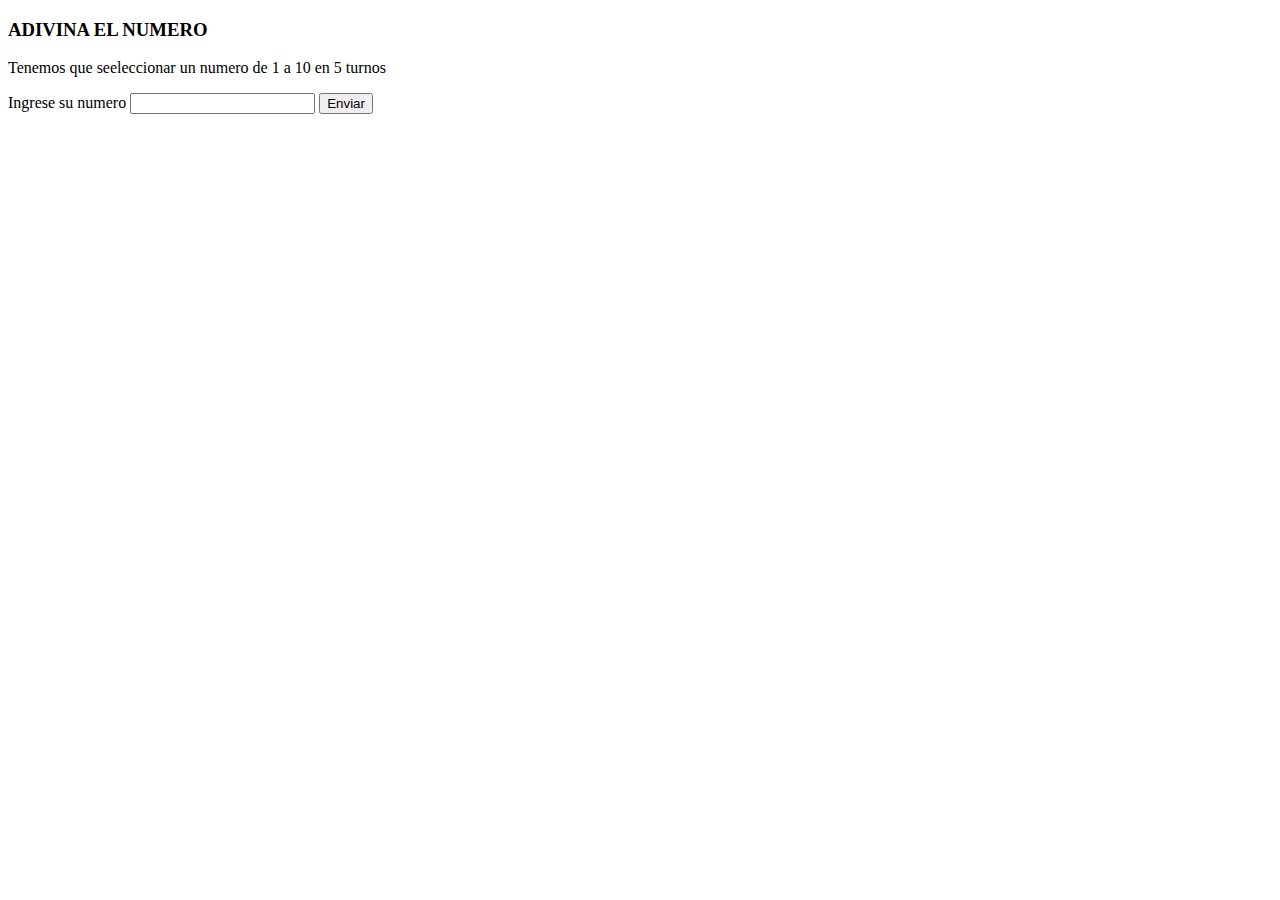
==== index.html @ 5c4fb974 "se crea un juego para adivinar un numero indicando una pista primera parte" ====
<!DOCTYPE html>
<html>
<head>
    <meta charset="utf-8" />
    <meta http-equiv="X-UA-Compatible" content="IE=edge">
    <title>Primer Ejemplo JS</title>
    <meta name="viewport" content="width=device-width, initial-scale=1">
    
</head>
<body>
    <div>
        <main>
            <h3>ADIVINA EL NUMERO</h3>
            <p>Tenemos que seeleccionar un numero de  1 a 10 en 5 turnos </p>
            <div>
                Ingrese su numero
                <input name="numero" id="idnumero" type="number" max="10">
                <button type="submit" onclick="imprimerNumero()" >Enviar</button>
            </div>
            
        </main>
        <div class="pista">
            <p id="imp_pista"></p>
        </div>
        <div class="resultados">
            <p id="numero2"></p>
        </div>
    </div>
    <script src="js/index.js"></script>
</body>
</html>
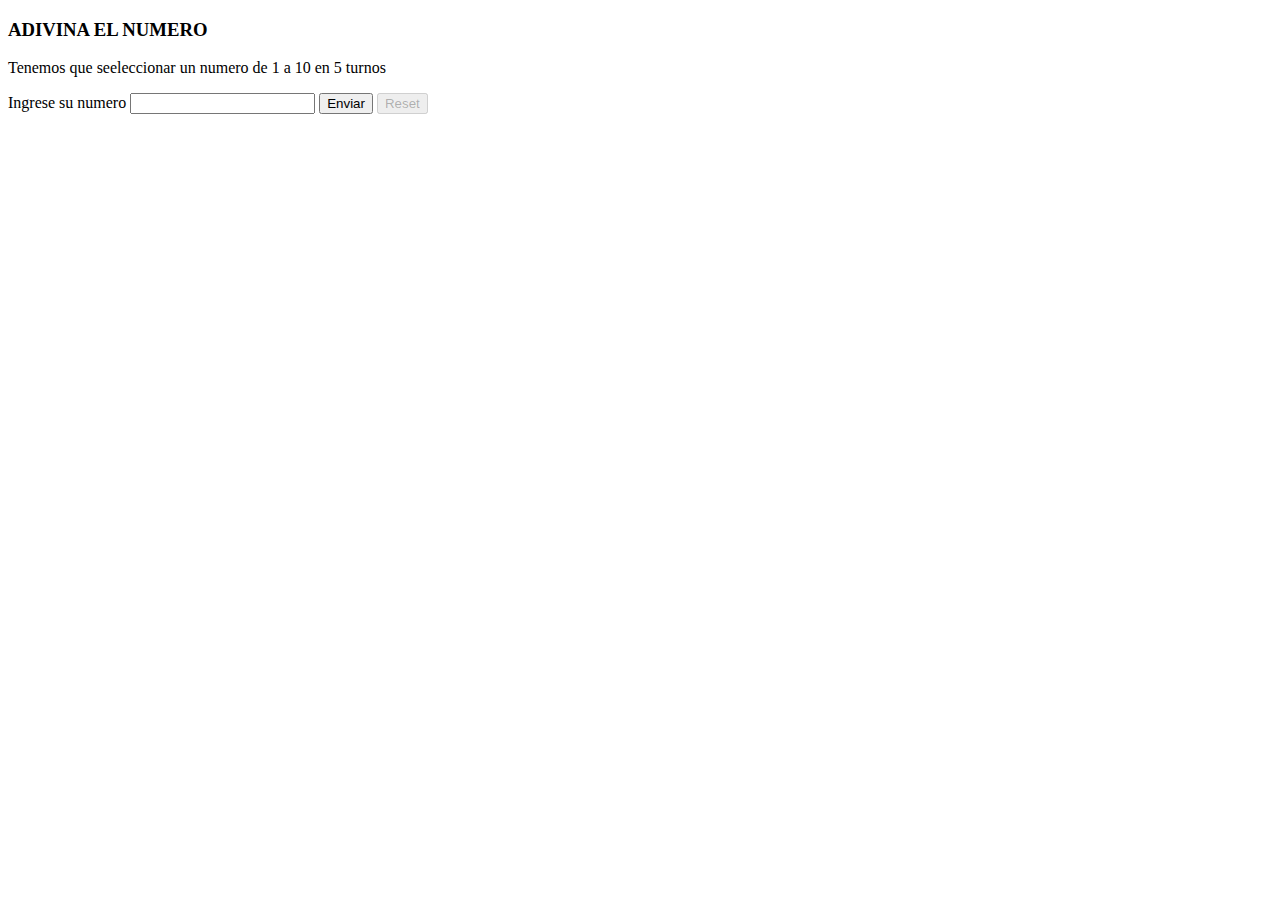
==== commit df7fba43: "se crea la funcion de reset" ====
--- a/index.html
+++ b/index.html
@@ -15,7 +15,8 @@
             <div>
                 Ingrese su numero
                 <input name="numero" id="idnumero" type="number" max="10">
-                <button type="submit" onclick="imprimerNumero()" >Enviar</button>
+                <button type="submit" id="boton"   onclick="imprimerNumero()" >Enviar</button>
+                <button type="submit" id="reset" disabled  onclick="reset()" >Reset</button>
             </div>
             
         </main>
